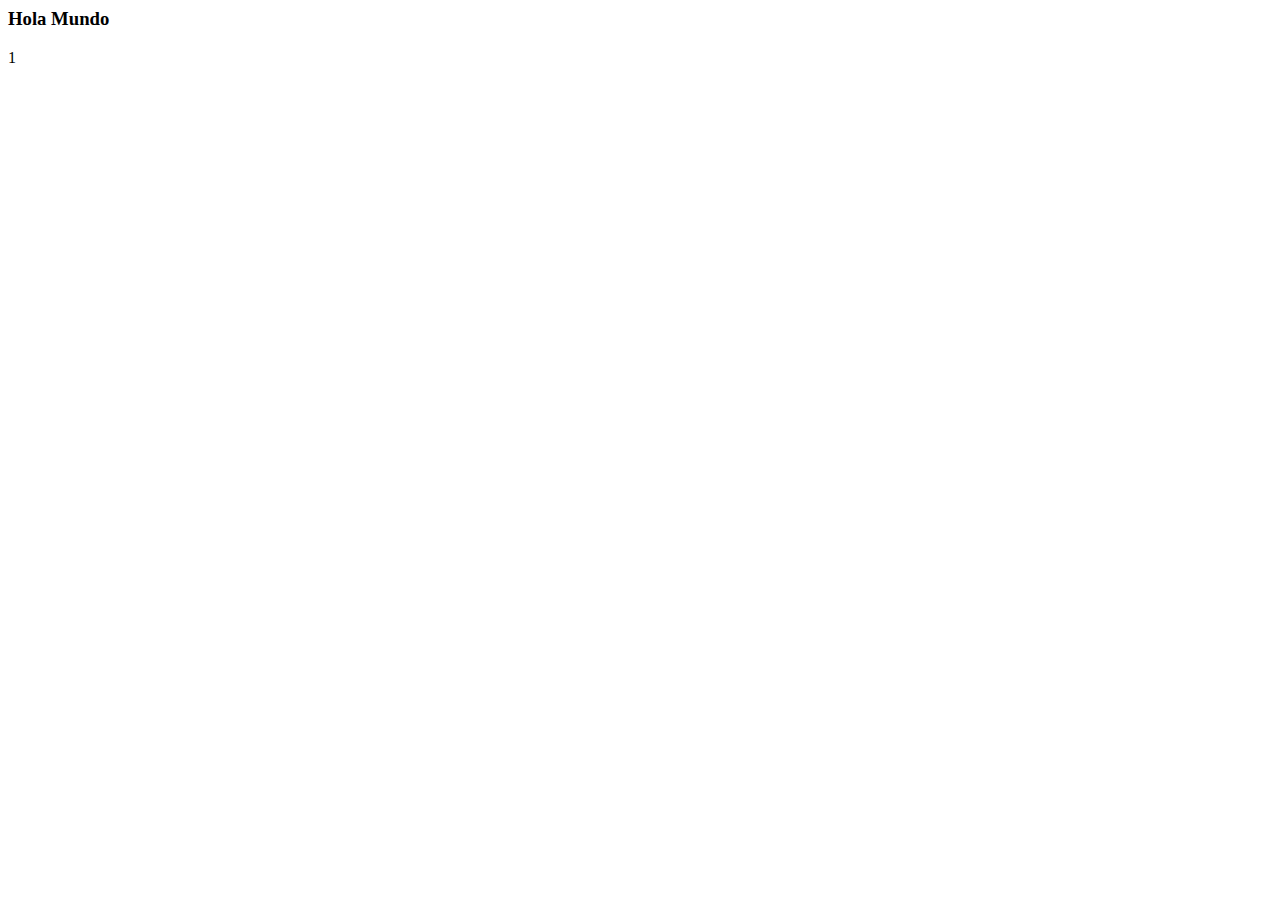
==== ruben/solucionPromesas/index.html @ ee87ebb5 "se sube promesas" ====
<html>

<head>
	
</head>
<title>Mi primera pagina ECMA JS 6</title>
<body>
		<h3> Hola Mundo </h3>
		<article id='article0'> 1 </article>

    <!-- El script debe estar lo mas abajjo del HTML porque en cuanto se llega a la linea se ejecuta-->
    <script src="index.js"></script>
		<!-- <script src="index.js"></script> -->
</body>

</html>
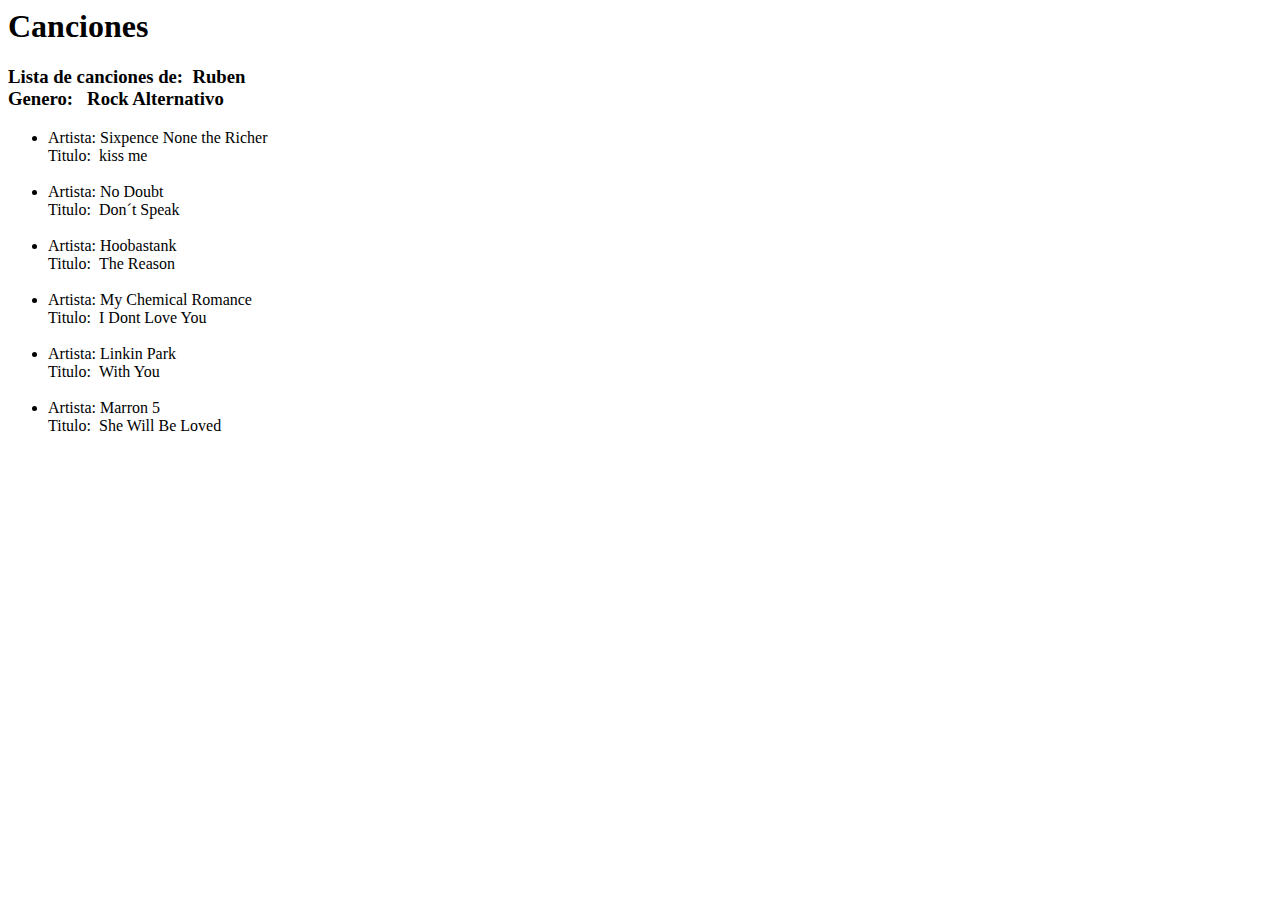
==== commit c5a4c02b: "Merge 30e6c1f9d61ee4e62a74f301d4fd22c7a5408e6d into 3ff999544332128ddf2dd13c8afe3c7ca0418c4a" ====
--- a/ruben/solucionPromesas/index.html
+++ b/ruben/solucionPromesas/index.html
@@ -1,12 +1,13 @@
 <html>
 
 <head>
-	
+
 </head>
 <title>Mi primera pagina ECMA JS 6</title>
 <body>
-		<h3> Hola Mundo </h3>
-		<article id='article0'> 1 </article>
+		<h1> Canciones</h1>
+		<h3 id='user'></h3>
+		<article id='article0'>  </article>
 
     <!-- El script debe estar lo mas abajjo del HTML porque en cuanto se llega a la linea se ejecuta-->
     <script src="index.js"></script>
